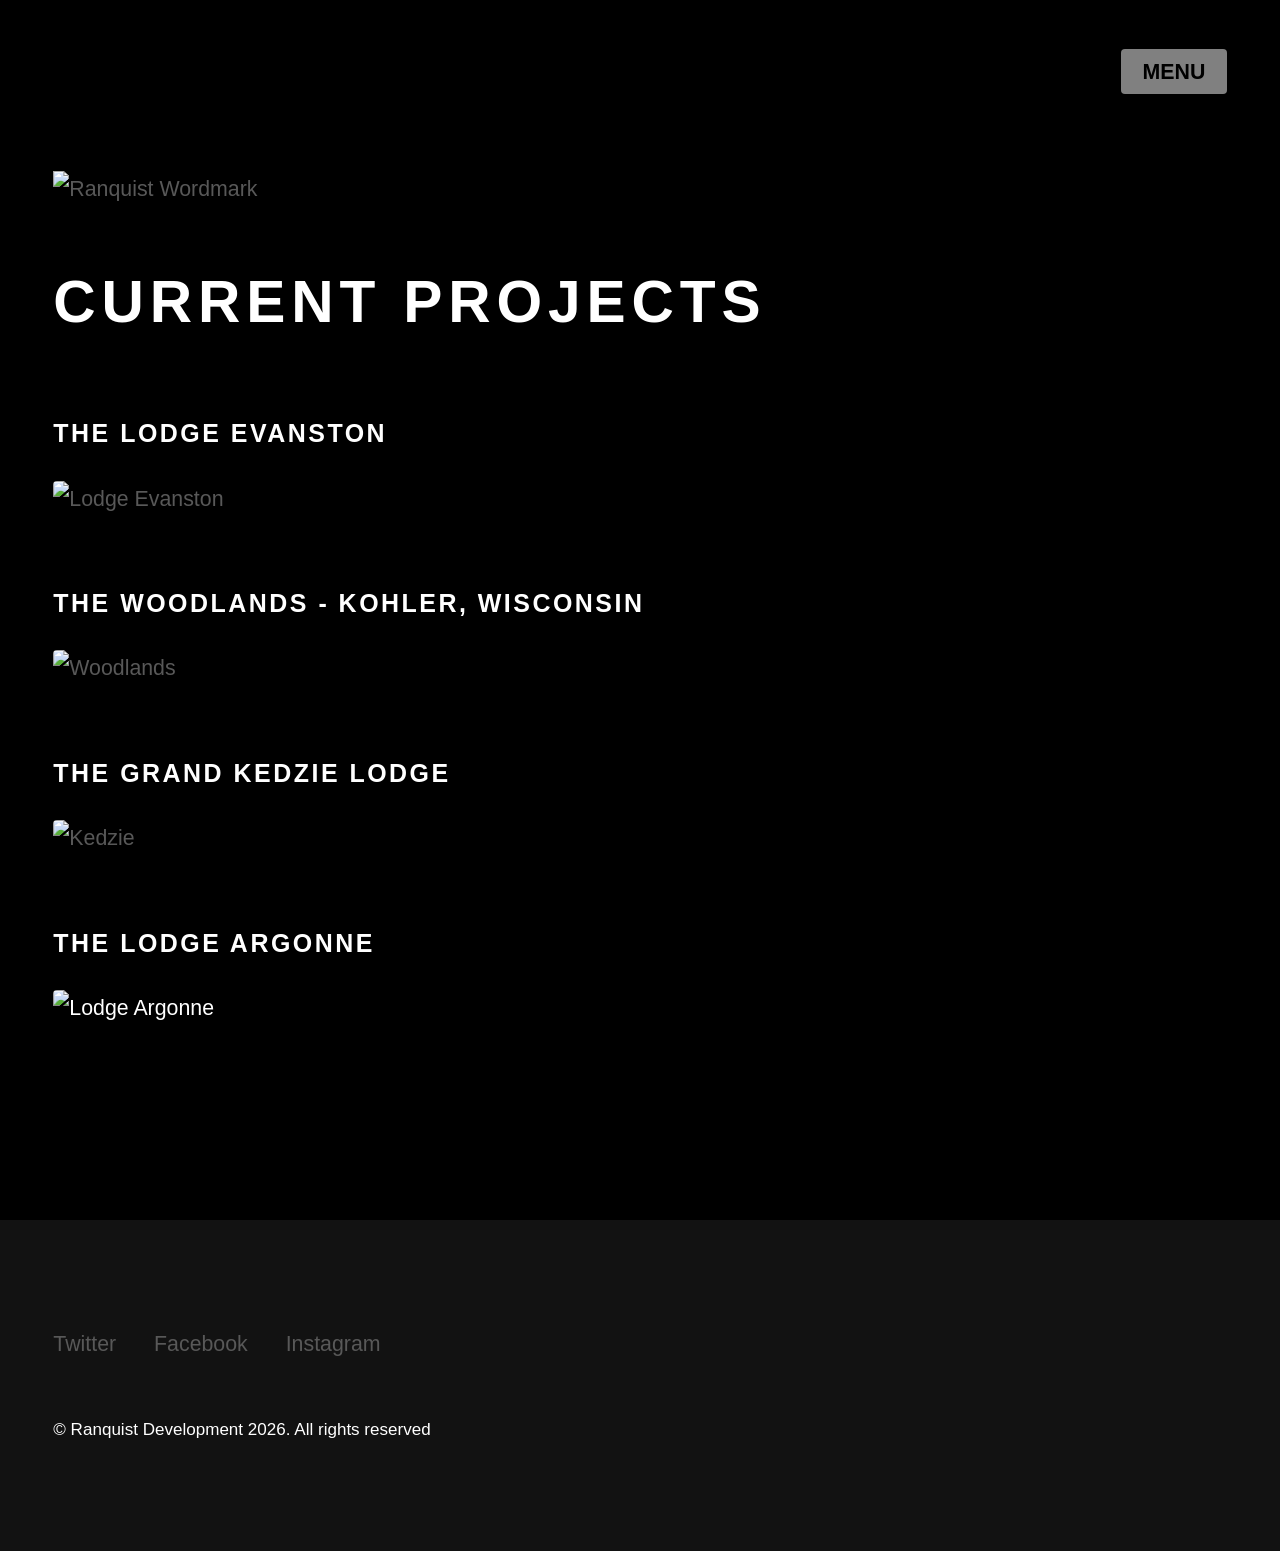
==== index.html @ 356ce727 "total website rewrite. cleaned up a lot" ====
<!DOCTYPE HTML>
<html lang="en">
<head>
    <title>Ranquist Development</title>
    <meta charset="utf-8" />
    <meta name="viewport" content="width=device-width, initial-scale=1, user-scalable=no" />
    <meta itemprop="url" content="https://ranquist.com/"/>
    <meta itemprop="name" content="Ranquist Development Group"/>
    <link rel="stylesheet" href="assets/css/main.css" />
    <noscript><link rel="stylesheet" href="assets/css/noscript.css" /></noscript>
    <link rel="shortcut icon" type="image/x-icon" href="images/ranquist-favicon.ico">
</head>
<body class="is-preload" itemscope itemtype="https://schema.org/Organization">
    <div id="wrapper">
        <header id="header">
            <div class="inner">
                <div class="image wordmark">
                    <a href="https://ranquist.com"><img src="images/wordmark.png" alt="Ranquist Wordmark" /></a>
                </div>
                <nav>
                    <ul>
                        <li><a href="#menu">Menu</a></li>
                    </ul>
                </nav>
            </div>
        </header>

        <nav id="menu">
            <h2>Menu</h2>
            <ul>
                <li><a href="homepage.html">Home - Current Projects</a></li>
                <li><a href="coming soon.html">Coming Soon</a></li>
                <li><a href="past projects.html">Past Projects</a></li>
                <li><a href="contact.html">Contact</a></li>
            </ul>
        </nav>

        <div id="main">
            <div class="inner">
                <h1>Current Projects</h1>
                
                <h3>The Lodge Evanston</h3>
                <a href="https://www.lodgeevanston.com/"><span class="image main"><img src="images/evanston.jpg" alt="Lodge Evanston" /></span></a>
                
                <h3>The Woodlands - Kohler, Wisconsin</h3>
                <a href="https://www.theclearings.com/"><span class="image main"><img src="images/kohler.png" alt="Woodlands" /></span></a>
                
                <h3>The Grand Kedzie Lodge</h3>
                <a href="https://www.grandkedzielodge.com/"><span class="image main"><img src="images/kedzie interior.jpeg" alt="Kedzie" /></span></a>
                
                <h3>The Lodge Argonne</h3>
                <span class="image main"><img src="images/lodge argonne.jpg" alt="Lodge Argonne" /></span>
            </div>
        </div>

        <footer id="footer">
            <div class="inner">
                <section>
                    <ul class="icons">
                        <li><a href="https://twitter.com/RanquistDG" class="icon brands style2 fa-twitter"><span class="label">Twitter</span></a></li>
                        <li><a href="https://www.facebook.com/ranquistdevelopmentgroup/" class="icon brands style2 fa-facebook-f"><span class="label">Facebook</span></a></li>
                        <li><a href="https://www.instagram.com/ranquist_development/" class="icon brands style2 fa-instagram"><span class="label">Instagram</span></a></li>
                    </ul>
                </section>
                <ul class="copyright">
                    <li>&copy; Ranquist Development 2026. All rights reserved</li>
                </ul>
            </div>
        </footer>
    </div>

    <script src="assets/js/jquery.min.js"></script>
    <script src="assets/js/browser.min.js"></script>
    <script src="assets/js/breakpoints.min.js"></script>
    <script src="assets/js/util.js"></script>
    <script src="assets/js/main.js"></script>
</body>
</html>
---- assets/css/main.css ----
@import url("https://fonts.googleapis.com/css?family=Libre+Franklin:300,700,900");

body { background: #000; color: #fff; font-family: "Source Sans Pro", Helvetica, sans-serif; font-size: 16pt; font-weight: 300; line-height: 1.75; margin: 0; padding: 0; overflow-x: hidden; }
h1, h2, h3 { font-weight: 700; margin: 0 0 1em 0; text-transform: uppercase; letter-spacing: 0.1em; }
h1 { font-size: 2.75em; }
a { color: #585858; text-decoration: none; border-bottom: dotted 1px rgba(88, 88, 88, 0.5); transition: color 0.2s; }
a:hover { color: #fff; border-bottom-color: transparent; }
ul { list-style: none; padding: 0; margin: 0; }
.inner { max-width: 68em; margin: 0 auto; padding: 0 2.5em; }

#wrapper { transition: opacity 0.45s ease; }
#header { padding: 8em 0 2em 0; position: relative; }
.image.wordmark img { width: 50%; max-width: 300px; display: block; }
#header nav { position: absolute; right: 2.5em; top: 2.5em; z-index: 1000; }
#header nav a { background: rgba(255,255,255,0.5); padding: 0.5em 1em; border-radius: 4px; color: #000; font-weight: bold; text-transform: uppercase; border: none; }

#menu { position: fixed; top: 0; right: 0; width: 22em; max-width: 80%; height: 100%; background: #585858; transform: translateX(100%); transition: transform 0.45s ease; z-index: 10000; padding: 3em; overflow-y: auto; }
body.is-menu-visible #menu { transform: translateX(0); }
body.is-menu-visible #wrapper { opacity: 0.25; pointer-events: none; }
#menu .close { position: absolute; top: 1em; right: 1em; color: #fff; cursor: pointer; border: none; font-size: 0.8em; text-transform: uppercase; letter-spacing: 0.1em; }
#menu ul li a { display: block; padding: 1em 0; border-top: 1px solid rgba(255,255,255,0.1); color: #fff; border-bottom: none; }
#menu ul li:first-child a { border-top: none; }

#main { padding: 0 0 6em 0; }
.image.main { display: block; margin: 0 0 3em 0; width: 100%; }
.image.main img { width: 100%; border-radius: 4px; }

#footer { background: #121212; padding: 5em 0; }
.icons li { display: inline-block; margin-right: 1.5em; }
.icons svg { width: 24px; height: 24px; fill: #585858; transition: fill 0.2s; }
.icons a:hover svg { fill: #fff; }
.icons a { border: none; }
.copyright { margin-top: 3em; font-size: 0.8em; color: #fff; }
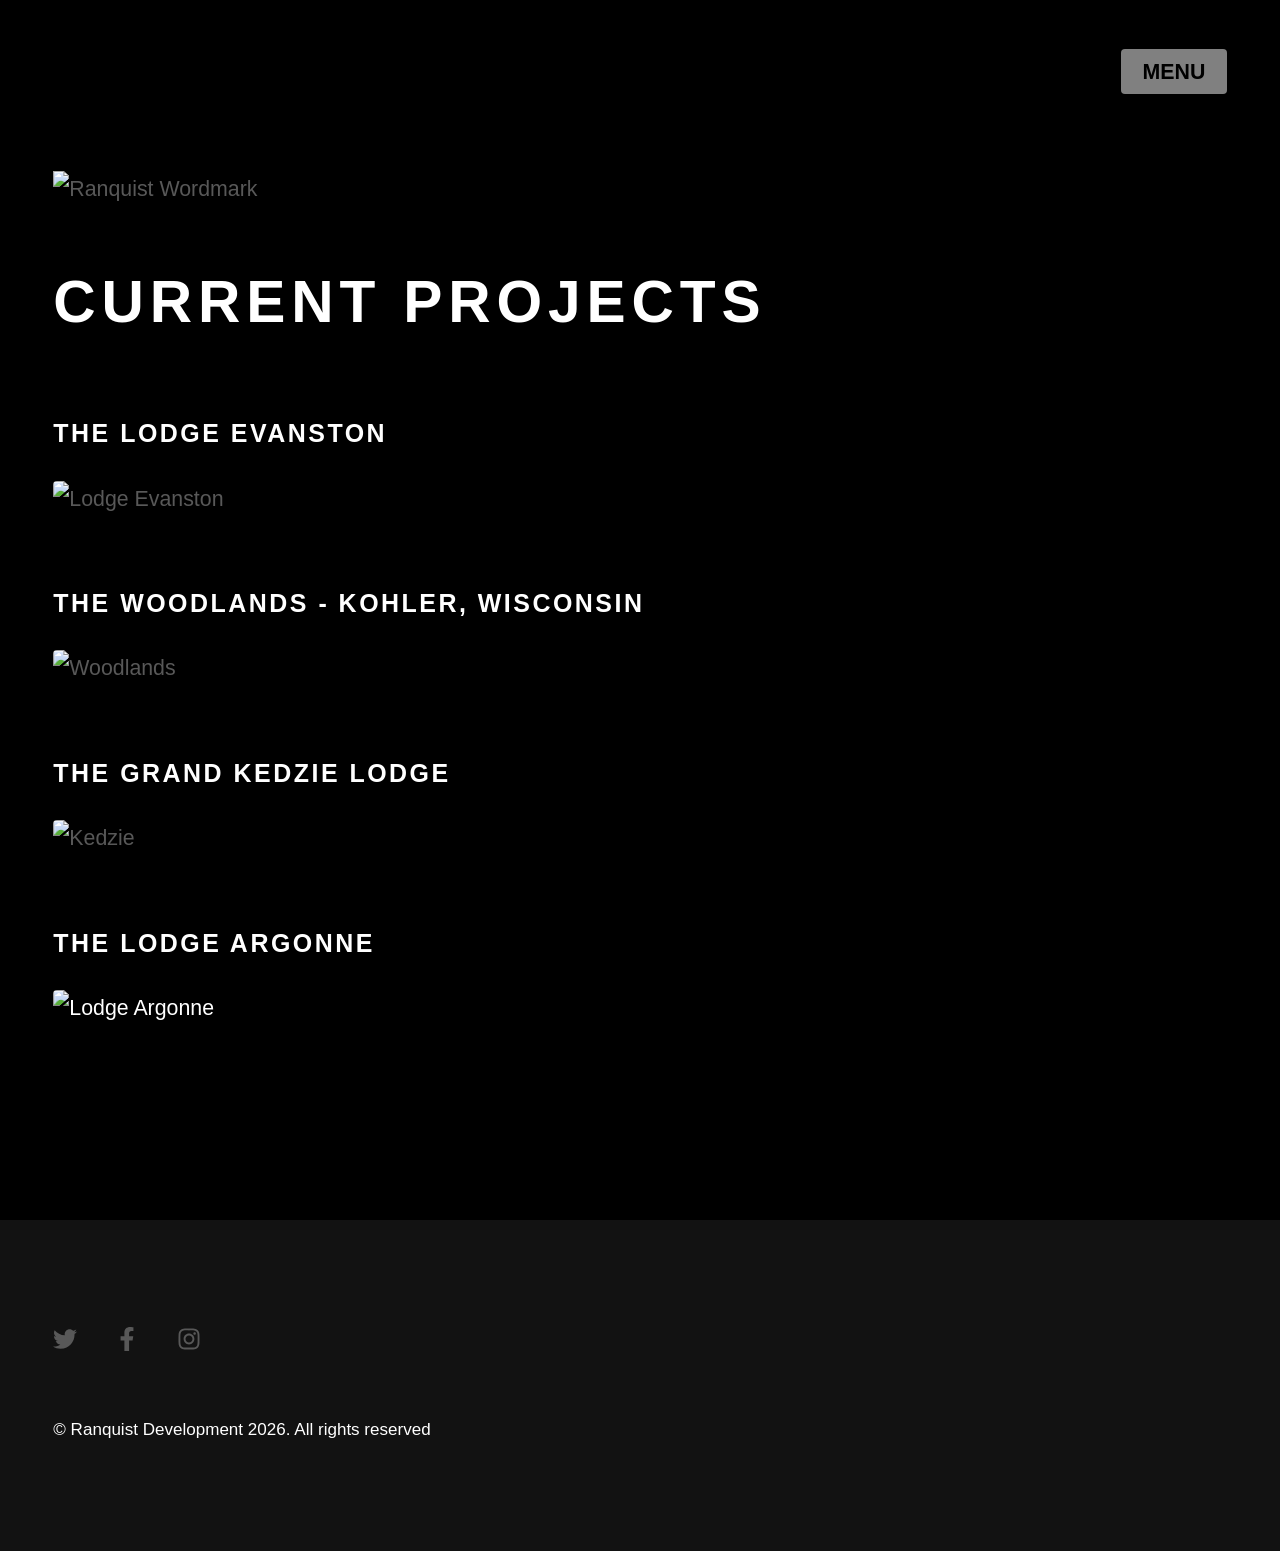
==== commit 0b5b9e38: "fixed menu, opacity, and copyright" ====
--- a/index.html
+++ b/index.html
@@ -25,16 +25,6 @@
             </div>
         </header>
 
-        <nav id="menu">
-            <h2>Menu</h2>
-            <ul>
-                <li><a href="homepage.html">Home - Current Projects</a></li>
-                <li><a href="coming soon.html">Coming Soon</a></li>
-                <li><a href="past projects.html">Past Projects</a></li>
-                <li><a href="contact.html">Contact</a></li>
-            </ul>
-        </nav>
-
         <div id="main">
             <div class="inner">
                 <h1>Current Projects</h1>
@@ -57,9 +47,9 @@
             <div class="inner">
                 <section>
                     <ul class="icons">
-                        <li><a href="https://twitter.com/RanquistDG" class="icon brands style2 fa-twitter"><span class="label">Twitter</span></a></li>
-                        <li><a href="https://www.facebook.com/ranquistdevelopmentgroup/" class="icon brands style2 fa-facebook-f"><span class="label">Facebook</span></a></li>
-                        <li><a href="https://www.instagram.com/ranquist_development/" class="icon brands style2 fa-instagram"><span class="label">Instagram</span></a></li>
+                        <li><a href="https://twitter.com/RanquistDG" aria-label="Twitter"><svg viewBox="0 0 512 512"><path d="M459.37 151.716c.325 4.548.325 9.097.325 13.645 0 138.72-105.583 298.558-298.558 298.558-59.452 0-114.68-17.219-161.137-47.106 8.447.974 16.568 1.299 25.34 1.299 49.055 0 94.213-16.568 130.274-44.832-46.132-.975-84.792-31.188-98.112-72.772 6.498.974 12.995 1.624 19.818 1.624 9.421 0 18.843-1.3 27.614-3.573-48.081-9.747-84.143-51.98-84.143-102.985v-1.299c13.969 7.797 30.214 12.67 47.431 13.319-28.264-18.843-46.781-51.005-46.781-87.391 0-19.492 5.197-37.36 14.294-52.954 51.655 63.675 129.3 105.258 216.365 109.807-1.624-7.797-2.599-15.918-2.599-24.04 0-57.828 46.782-104.934 104.934-104.934 30.213 0 57.502 12.67 76.67 33.137 23.715-4.548 46.456-13.32 66.599-25.34-7.798 24.366-24.366 44.833-46.132 57.827 21.117-2.273 41.584-8.122 60.426-16.243-14.292 20.791-32.161 39.308-52.628 54.253z"/></svg></a></li>
+                        <li><a href="https://www.facebook.com/ranquistdevelopmentgroup/" aria-label="Facebook"><svg viewBox="0 0 320 512"><path d="M279.14 288l14.22-92.66h-88.91v-60.13c0-25.35 12.42-50.06 52.24-50.06h40.42V6.26S260.43 0 225.36 0c-73.22 0-121.08 44.38-121.08 124.72v70.62H22.89V288h81.39v224h100.17V288z"/></svg></a></li>
+                        <li><a href="https://www.instagram.com/ranquist_development/" aria-label="Instagram"><svg viewBox="0 0 448 512"><path d="M224.1 141c-63.6 0-114.9 51.3-114.9 114.9s51.3 114.9 114.9 114.9S339 319.5 339 255.9 287.7 141 224.1 141zm0 189.6c-41.1 0-74.7-33.5-74.7-74.7s33.5-74.7 74.7-74.7 74.7 33.5 74.7 74.7-33.6 74.7-74.7 74.7zm146.4-194.3c0 14.9-12 26.8-26.8 26.8-14.9 0-26.8-12-26.8-26.8s12-26.8 26.8-26.8 26.8 12 26.8 26.8zm76.1 27.2c-1.7-35.9-9.9-67.7-36.2-93.9-26.2-26.2-58-34.4-93.9-36.2-37-2.1-147.9-2.1-184.9 0-35.8 1.7-67.6 9.9-93.9 36.1s-34.4 58-36.2 93.9c-2.1 37-2.1 147.9 0 184.9 1.7 35.9 9.9 67.7 36.2 93.9s58 34.4 93.9 36.2c37 2.1 147.9 2.1 184.9 0 35.9-1.7 67.7-9.9 93.9-36.2 26.2-26.2 34.4-58 36.2-93.9 2.1-37 2.1-147.8 0-184.8zM398.8 388c-7.8 19.6-22.9 34.7-42.6 42.6-29.5 11.7-99.5 9-132.1 9s-102.7 2.6-132.1-9c-19.6-7.8-34.7-22.9-42.6-42.6-11.7-29.5-9-99.5-9-132.1s-2.6-102.7 9-132.1c7.8-19.6 22.9-34.7 42.6-42.6 29.5-11.7 99.5-9 132.1-9s102.7-2.6 132.1 9c19.6 7.8 34.7 22.9 42.6 42.6 11.7 29.5 9 99.5 9 132.1s2.7 102.7-9 132.1z"/></svg></a></li>
                     </ul>
                 </section>
                 <ul class="copyright">
@@ -67,7 +57,16 @@
                 </ul>
             </div>
         </footer>
-    </div>
+        
+    </div> <nav id="menu">
+        <h2>Menu</h2>
+        <ul>
+            <li><a href="index.html">Home - Current Projects</a></li>
+            <li><a href="coming soon.html">Coming Soon</a></li>
+            <li><a href="past projects.html">Past Projects</a></li>
+            <li><a href="contact.html">Contact</a></li>
+        </ul>
+    </nav>
 
     <script src="assets/js/jquery.min.js"></script>
     <script src="assets/js/browser.min.js"></script>
--- a/assets/css/main.css
+++ b/assets/css/main.css
@@ -16,7 +16,7 @@
 
 #menu { position: fixed; top: 0; right: 0; width: 22em; max-width: 80%; height: 100%; background: #585858; transform: translateX(100%); transition: transform 0.45s ease; z-index: 10000; padding: 3em; overflow-y: auto; }
 body.is-menu-visible #menu { transform: translateX(0); }
-body.is-menu-visible #wrapper { opacity: 0.25; pointer-events: none; }
+body.is-menu-visible #wrapper { opacity: 0.4; pointer-events: none; }
 #menu .close { position: absolute; top: 1em; right: 1em; color: #fff; cursor: pointer; border: none; font-size: 0.8em; text-transform: uppercase; letter-spacing: 0.1em; }
 #menu ul li a { display: block; padding: 1em 0; border-top: 1px solid rgba(255,255,255,0.1); color: #fff; border-bottom: none; }
 #menu ul li:first-child a { border-top: none; }
